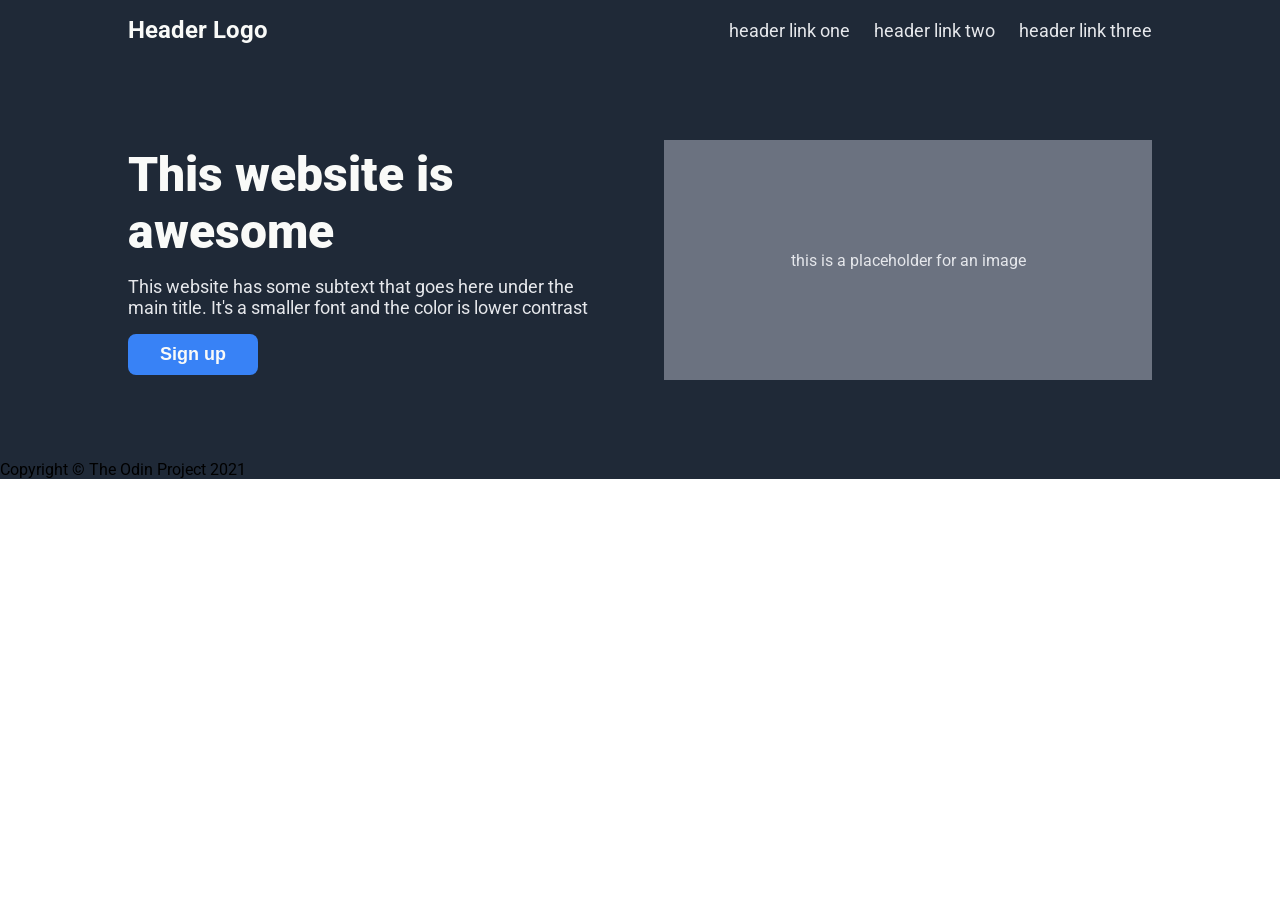
==== index.html @ 803786cb "Add header and hero sections" ====
<!DOCTYPE html>
<html lang="en">
<head>
  <meta charset="UTF-8">
  <meta name="viewport" content="width=device-width, initial-scale=1.0">
  <title>Landing Page</title>

  <!-- Roboto font from Google Fonts -->
  <link rel="preconnect" href="https://fonts.googleapis.com">
  <link rel="preconnect" href="https://fonts.gstatic.com" crossorigin>
  <link href="https://fonts.googleapis.com/css2?family=Roboto:ital,wght@0,300;0,400;0,700;0,900;1,300&display=swap" rel="stylesheet">

  <!-- Your own CSS (after font) -->
  <link rel="stylesheet" href="style.css">
</head>
<body>

  <!-- Header + Hero (dark section) -->
  <div class="hero-wrapper">
    <header>
      <div class="logo">Header Logo</div>
      <ul>
        <li><a href="#">header link one</a></li>
        <li><a href="#">header link two</a></li>
        <li><a href="#">header link three</a></li>
      </ul>
    </header>

    <section class="hero">
      <div class="hero-text">
        <h1>This website is awesome</h1>
        <p>This website has some subtext that goes here under the main title. It's a smaller font and the color is lower contrast</p>
        <button class="button">Sign up</button>
      </div>

      <div class="hero-image">
        this is a placeholder for an image
      </div>
    </section>
  </div>

  <!-- Information section -->
  <section class="info">
    <!-- heading + 4 boxes -->
  </section>

  <!-- Quote section -->
  <section class="quote">
    <!-- quote + author -->
  </section>

  <!-- Call to action section -->
  <section class="cta">
    <!-- call to action -->
  </section>

  <!-- Footer -->
  <footer>
    <p>Copyright &copy; The Odin Project 2021</p>
  </footer>

</body>
</html>
---- style.css ----
* {
  margin: 0;
  padding: 0;
  box-sizing: border-box;
}

body {
  font-family: 'Roboto', sans-serif;
}

/* Dark background: header, hero, footer */
.hero-wrapper,
footer {
  background-color: #1F2937;
}

/* Logo text */
.logo {
  font-size: 24px;
  color: #F9FAF8;
  font-weight: 700;
}

/* Hero main text */
.hero h1 {
  font-size: 48px;
  color: #F9FAF8;
  font-weight: 900;
  margin-bottom: 16px;
}

/* Hero secondary text and header links */
.hero p,
header a {
  font-size: 18px;
  color: #E5E7EB;
}

.hero p {
  margin-bottom: 16px;
}

/* Button and call to action background */
.button,
.cta {
  background-color: #3882F6;
}

/* Information heading */
.info h2 {
  font-size: 36px;
  color: #1F2937;
  font-weight: 900;
}

/* Quote */
.quote {
  background-color: #E5E7EB;
}

.quote blockquote {
  font-size: 36px;
  color: #1F2937;
  font-weight: 300;
  font-style: italic;
}

/* Header and hero layout */
header,
.hero {
  display: flex;
  justify-content: space-between;
  align-items: center;
  max-width: 1024px;
  margin: 0 auto;
}

header {
  padding: 16px 0;
}

header ul {
  display: flex;
  gap: 24px;
  list-style: none;
}

header a {
  text-decoration: none;
}

.hero {
  padding: 80px 0;
  gap: 48px;
}

.hero-text {
  flex: 1;
}

.hero-image {
  flex: 1;
  height: 240px;
  background-color: #6B7280;
  color: #E5E7EB;
  display: flex;
  justify-content: center;
  align-items: center;
}

/* Button */
.button {
  color: #F9FAF8;
  font-size: 18px;
  font-weight: 700;
  border: none;
  border-radius: 8px;
  padding: 10px 32px;
  cursor: pointer;
}
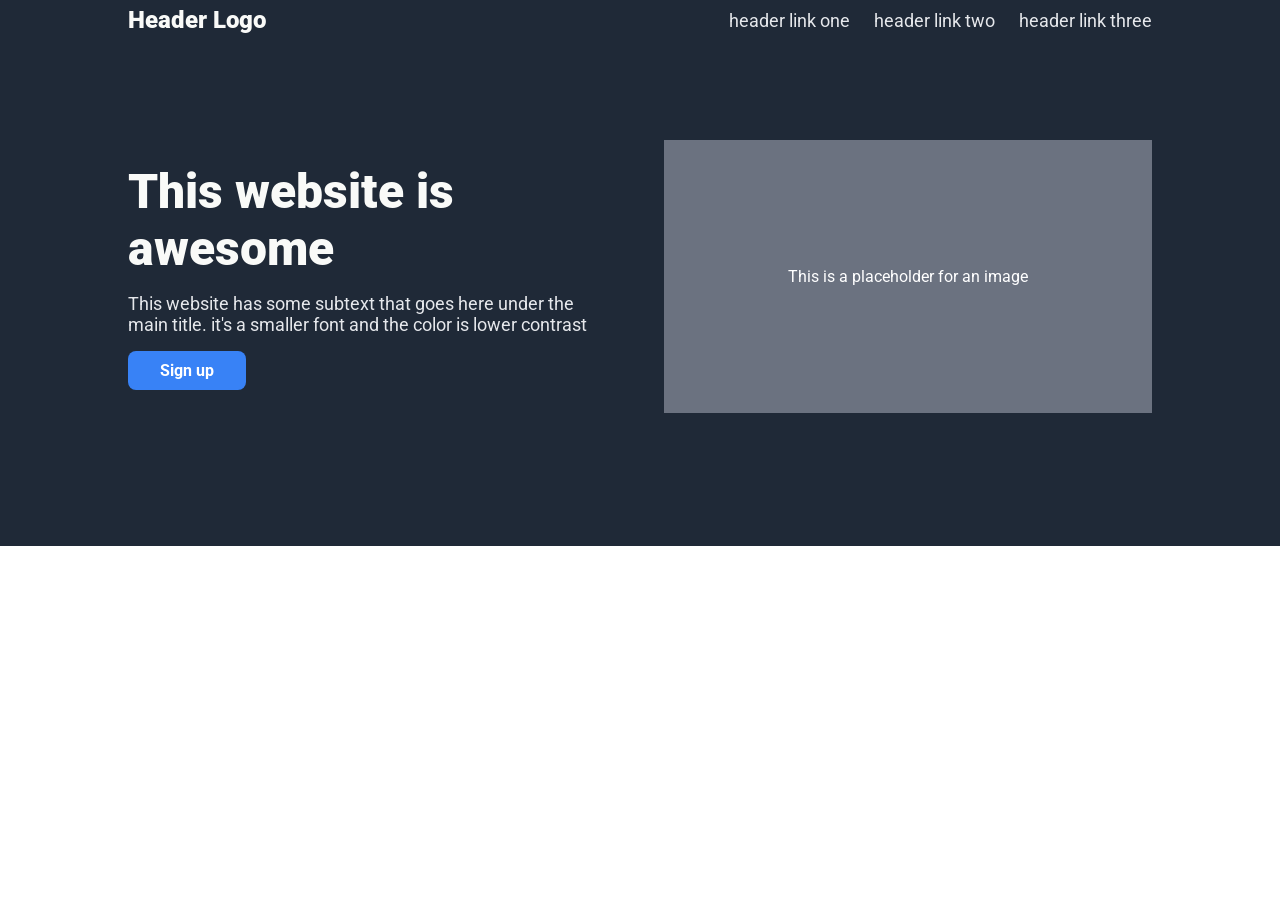
==== commit 4ef8558b: "Complete header and hero sections" ====
--- a/index.html
+++ b/index.html
@@ -1,63 +1,60 @@
 <!DOCTYPE html>
 <html lang="en">
 <head>
-  <meta charset="UTF-8">
-  <meta name="viewport" content="width=device-width, initial-scale=1.0">
-  <title>Landing Page</title>
-
-  <!-- Roboto font from Google Fonts -->
-  <link rel="preconnect" href="https://fonts.googleapis.com">
-  <link rel="preconnect" href="https://fonts.gstatic.com" crossorigin>
-  <link href="https://fonts.googleapis.com/css2?family=Roboto:ital,wght@0,300;0,400;0,700;0,900;1,300&display=swap" rel="stylesheet">
-
-  <!-- Your own CSS (after font) -->
-  <link rel="stylesheet" href="style.css">
+     <meta charset="UTF-8">
+     <meta name="viewport" content="width=device-width, initial-scale=1.0">
+     <title>Landing Page</title>
+     <!-- links to google font-->
+     <link rel="preconnect" href="https://fonts.googleapis.com">
+     <link rel="preconnect" href="https://fonts.gstatic.com" crossorigin>
+     <link href="https://fonts.googleapis.com/css2?family=Roboto:ital,wght@0,400;0,700;0,900;1,300&display=swap" rel="stylesheet">
+     <!-- links to my stle sheet-->
+     <link rel="stylesheet" href="style.css">
 </head>
 <body>
+<!-- wraps header and hero sections together-->
+<div class="header-hero">
+<!--Controls the overall header area.
+     The CSS .site-header can position the logo on the left
+     and navigation on the right using Flexbox.-->
+<header class="site-header">
+     <!-- Creates the clickable words Header Logo. 
+          The CSS .site-logo controls their appearance, 
+          such as font size, weight and colour.-->
+     <a class="site-logo" href="#main">Header Logo</a>
 
-  <!-- Header + Hero (dark section) -->
-  <div class="hero-wrapper">
-    <header>
-      <div class="logo">Header Logo</div>
-      <ul>
-        <li><a href="#">header link one</a></li>
-        <li><a href="#">header link two</a></li>
-        <li><a href="#">header link three</a></li>
-      </ul>
-    </header>
-
-    <section class="hero">
-      <div class="hero-text">
-        <h1>This website is awesome</h1>
-        <p>This website has some subtext that goes here under the main title. It's a smaller font and the color is lower contrast</p>
-        <button class="button">Sign up</button>
-      </div>
-
-      <div class="hero-image">
-        this is a placeholder for an image
-      </div>
-    </section>
-  </div>
-
-  <!-- Information section -->
-  <section class="info">
-    <!-- heading + 4 boxes -->
-  </section>
-
-  <!-- Quote section -->
-  <section class="quote">
-    <!-- quote + author -->
-  </section>
-
-  <!-- Call to action section -->
-  <section class="cta">
-    <!-- call to action -->
-  </section>
-
-  <!-- Footer -->
-  <footer>
-    <p>Copyright &copy; The Odin Project 2021</p>
-  </footer>
-
+<!-- Groups the navigation links. 
+     The CSS .header-links can arrange 
+     them in a row with spacing between them.-->
+<nav class="header-nav">
+     <!-- list-->
+     <ul class="header-links">
+          <!-- Targets the individual links inside the navigation, 
+               allowing you to change their text colour, 
+               font size and underlining.-->
+          <li><a href="#one">header link one</a></li>
+          <li><a href="#two">header link two</a></li>
+          <li><a href="#three">header link three</a></li>        
+     </ul>
+</nav>
+</header>
+<!-- Groups the hero area together-->
+<section class="hero">
+     <!-- Left column: heading, text and button -->
+     <div class="hero-content">
+          <!-- the main page heading.-->
+          <h1>This website is awesome</h1>
+          <!-- contains the supporting text-->
+          <p>This website has some subtext that goes here under the main title.
+               it's a smaller font and the color is lower contrast</p>
+               <!-- creates the sign-up button-->
+               <button class="button" type="button">Sign up</button>
+               </div>
+          <!-- .hero-content and .hero-image should be siblings — both directly inside .hero.-->
+          <!-- Right column: grey image placeholder -->
+          <!-- acts as a grey placeholder instead of a real image.-->
+          <div class="hero-image">This is a placeholder for an image</div>
+          </section>
+     </div>
 </body>
-</html>+</html>
--- a/style.css
+++ b/style.css
@@ -5,116 +5,90 @@
 }
 
 body {
-  font-family: 'Roboto', sans-serif;
+  font-family: 'Roboto', 'Helvetica Neue', sans-serif;
 }
 
-/* Dark background: header, hero, footer */
-.hero-wrapper,
-footer {
+.header-hero {
   background-color: #1F2937;
 }
 
-/* Logo text */
-.logo {
-  font-size: 24px;
-  color: #F9FAF8;
-  font-weight: 700;
+.site-header {
+  display: flex;
+  justify-content: space-between;
+  margin-inline: auto;
+  max-width: 1024px;
+  align-items: center;
+  padding: 6px 0px;
 }
 
-/* Hero main text */
-.hero h1 {
-  font-size: 48px;
-  color: #F9FAF8;
-  font-weight: 900;
-  margin-bottom: 16px;
-}
-
-/* Hero secondary text and header links */
-.hero p,
-header a {
-  font-size: 18px;
-  color: #E5E7EB;
-}
-
-.hero p {
-  margin-bottom: 16px;
-}
-
-/* Button and call to action background */
-.button,
-.cta {
-  background-color: #3882F6;
-}
-
-/* Information heading */
-.info h2 {
-  font-size: 36px;
-  color: #1F2937;
-  font-weight: 900;
-}
-
-/* Quote */
-.quote {
-  background-color: #E5E7EB;
-}
-
-.quote blockquote {
-  font-size: 36px;
-  color: #1F2937;
-  font-weight: 300;
-  font-style: italic;
-}
-
-/* Header and hero layout */
-header,
-.hero {
+.header-links {
   display: flex;
-  justify-content: space-between;
-  align-items: center;
-  max-width: 1024px;
-  margin: 0 auto;
-}
-
-header {
-  padding: 16px 0;
-}
-
-header ul {
-  display: flex;
+  list-style: none;
   gap: 24px;
-  list-style: none;
-}
-
-header a {
-  text-decoration: none;
 }
 
 .hero {
-  padding: 80px 0;
+  display: flex;
+  color: #F9FAF8;
   gap: 48px;
+  align-items: center;
+  margin-inline: auto;
+  max-width: 1024px;
+  padding: 100px 0 133px;
 }
 
-.hero-text {
+.hero-content,
+.hero-image {
   flex: 1;
 }
 
 .hero-image {
-  flex: 1;
-  height: 240px;
+  color: white;
   background-color: #6B7280;
-  color: #E5E7EB;
+  height: 273px;
   display: flex;
   justify-content: center;
   align-items: center;
 }
 
-/* Button */
+.site-logo,
+.header-links a {
+  text-decoration: none;
+}
+
+.header-links a {
+  font-size: 18px;
+  color: #E5E7EB;
+}
+
+.site-logo {
+  font-weight: 900;
+  font-size: 24px;
+  color: #F9FAF8;
+}
+
 .button {
-  color: #F9FAF8;
-  font-size: 18px;
-  font-weight: 700;
+  color: white;
+  background-color: #3882F6;
   border: none;
   border-radius: 8px;
   padding: 10px 32px;
+  font-family: inherit;
+  font-size: 16px;
+  font-weight: 700;
   cursor: pointer;
-}+}
+
+.hero h1 {
+  font-size: 48px;
+  font-weight: 900;
+  color: #F9FAF8;
+  margin-bottom: 16px;
+}
+
+.hero p {
+  font-size: 18px;
+  color: #E5E7EB;
+  margin-bottom: 16px;
+}
+
